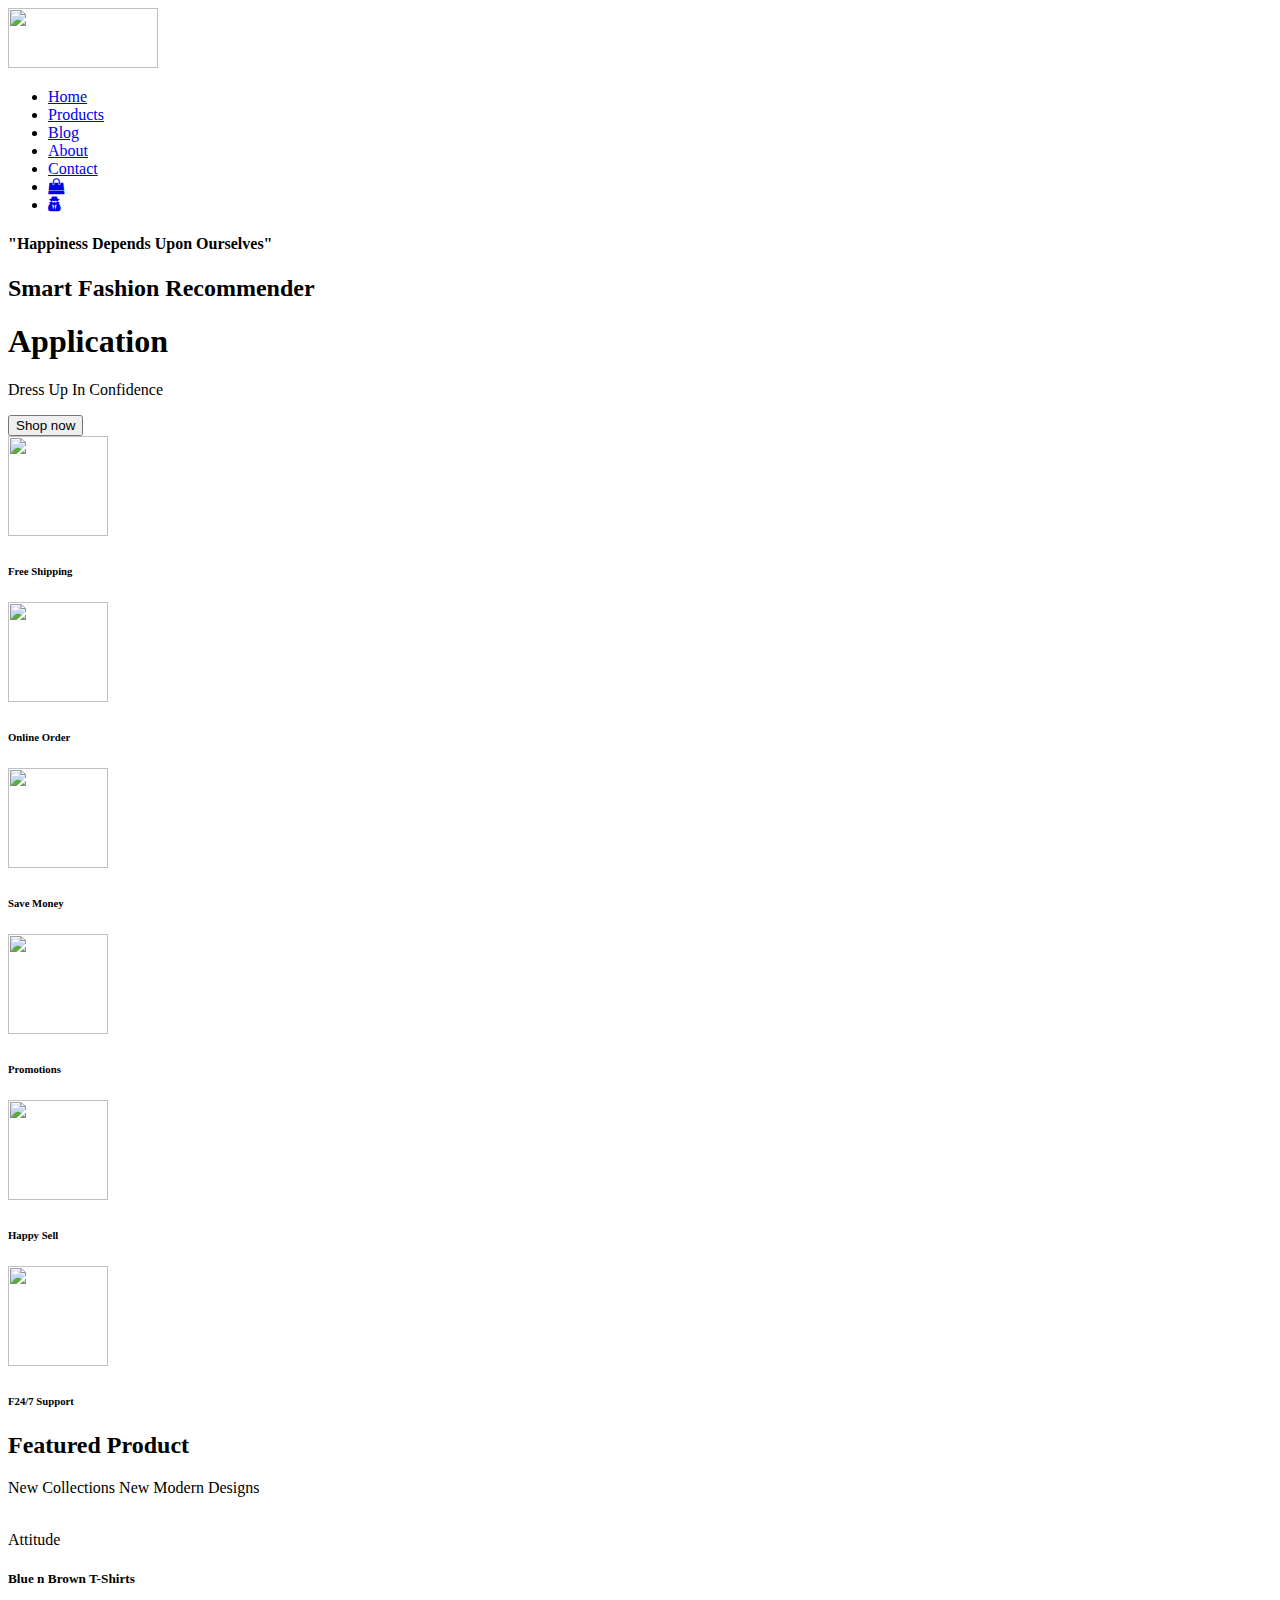
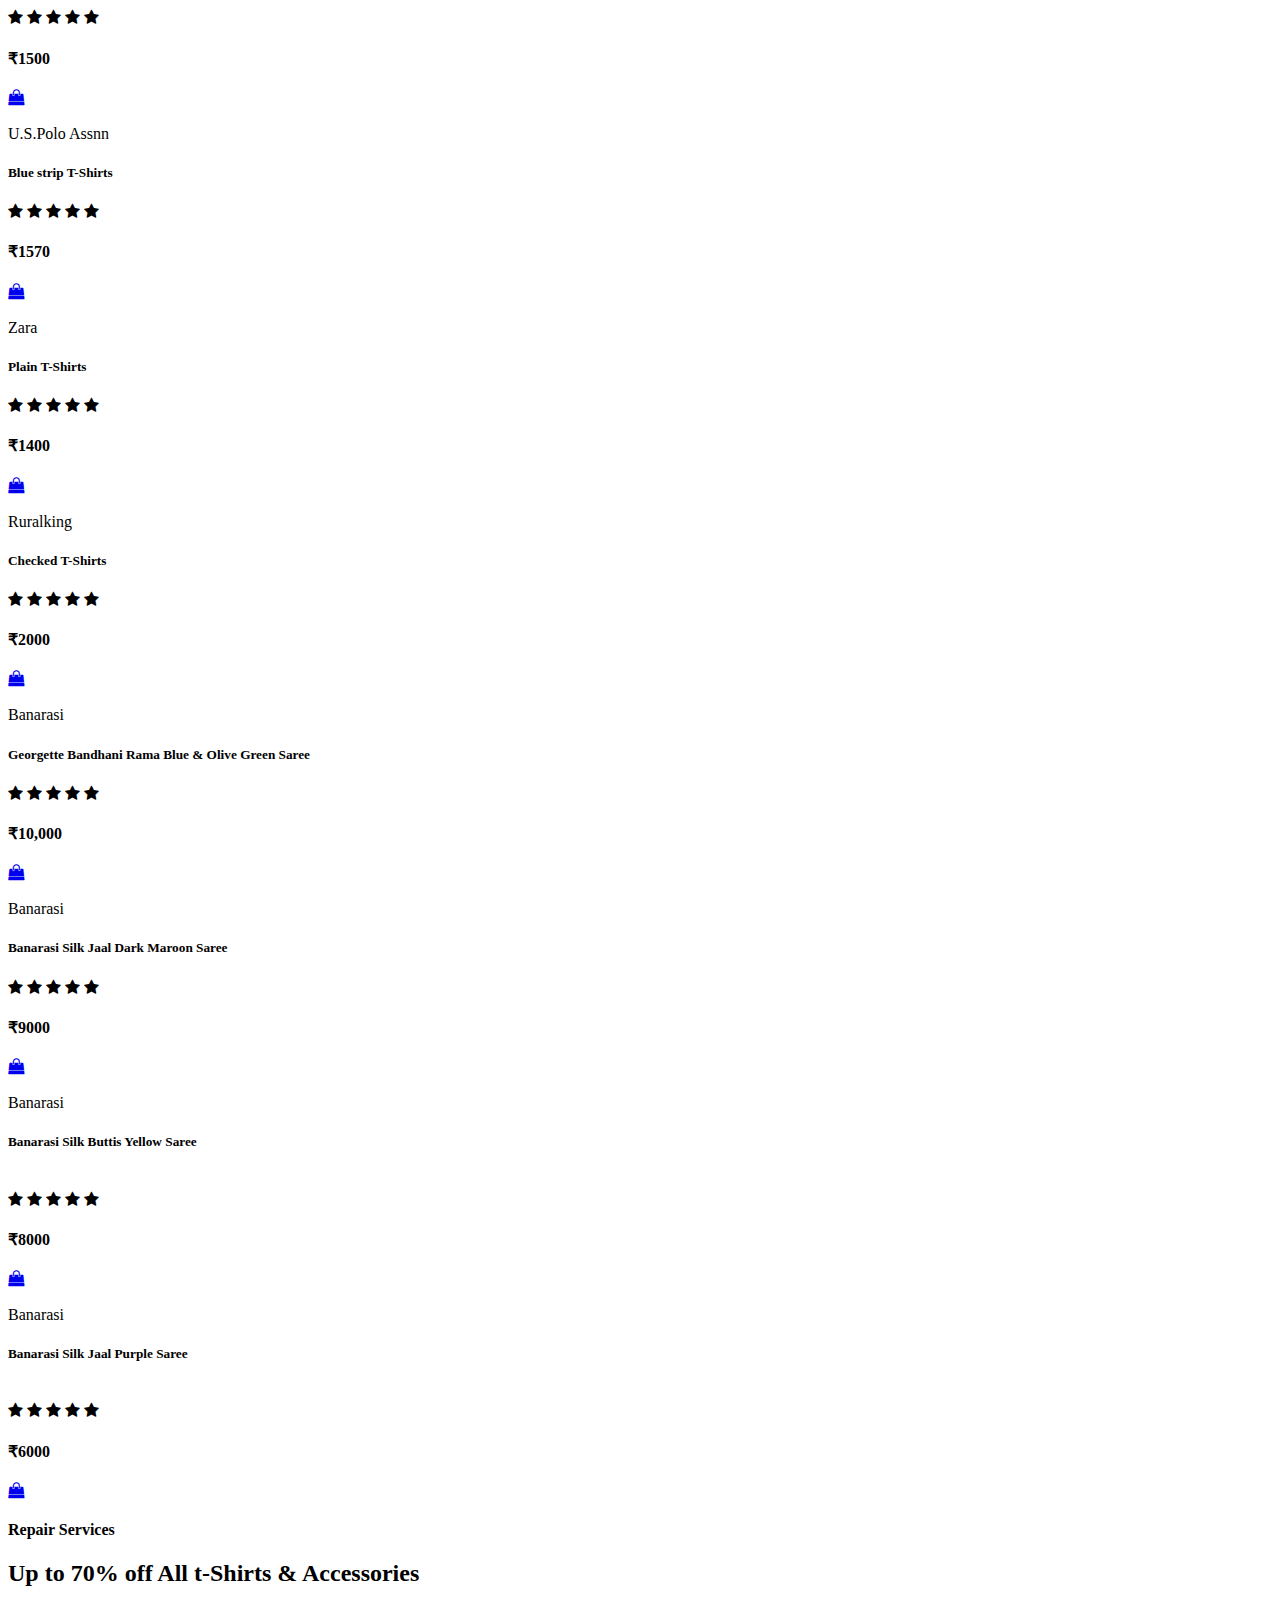
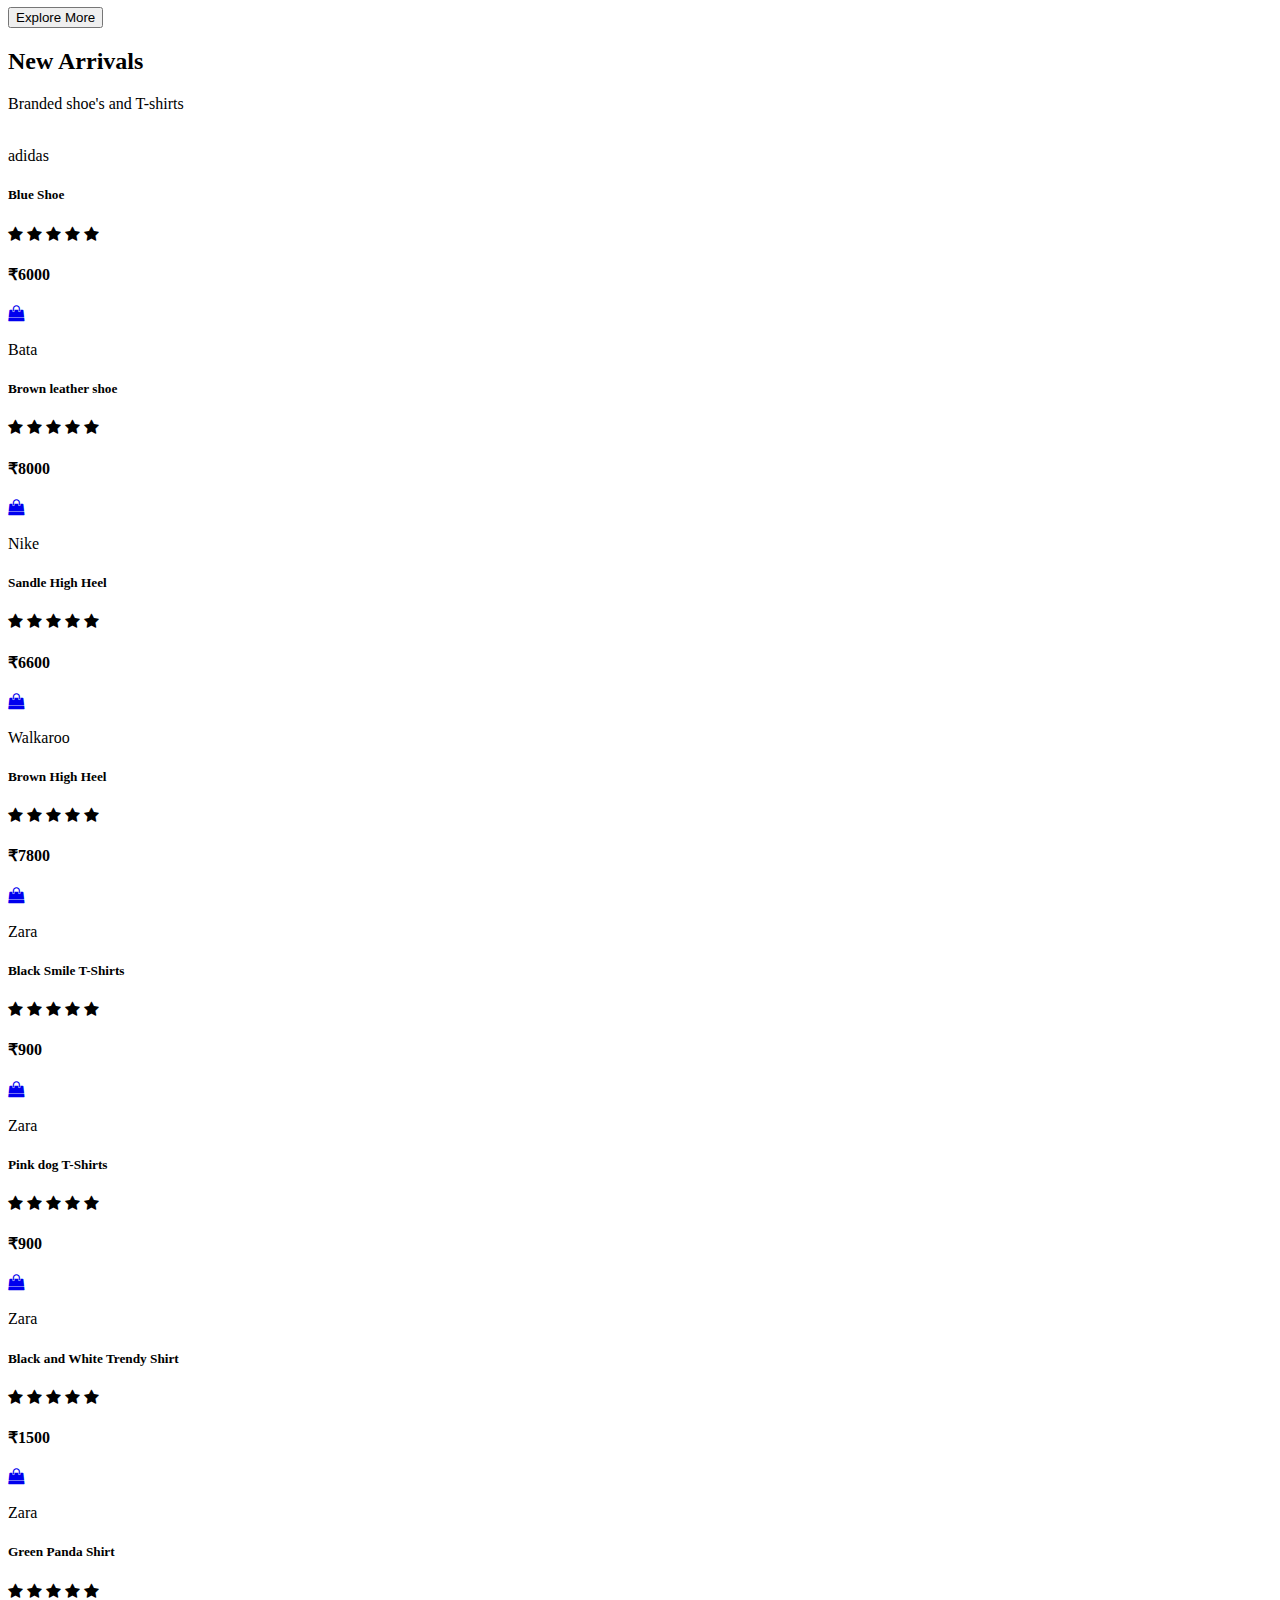
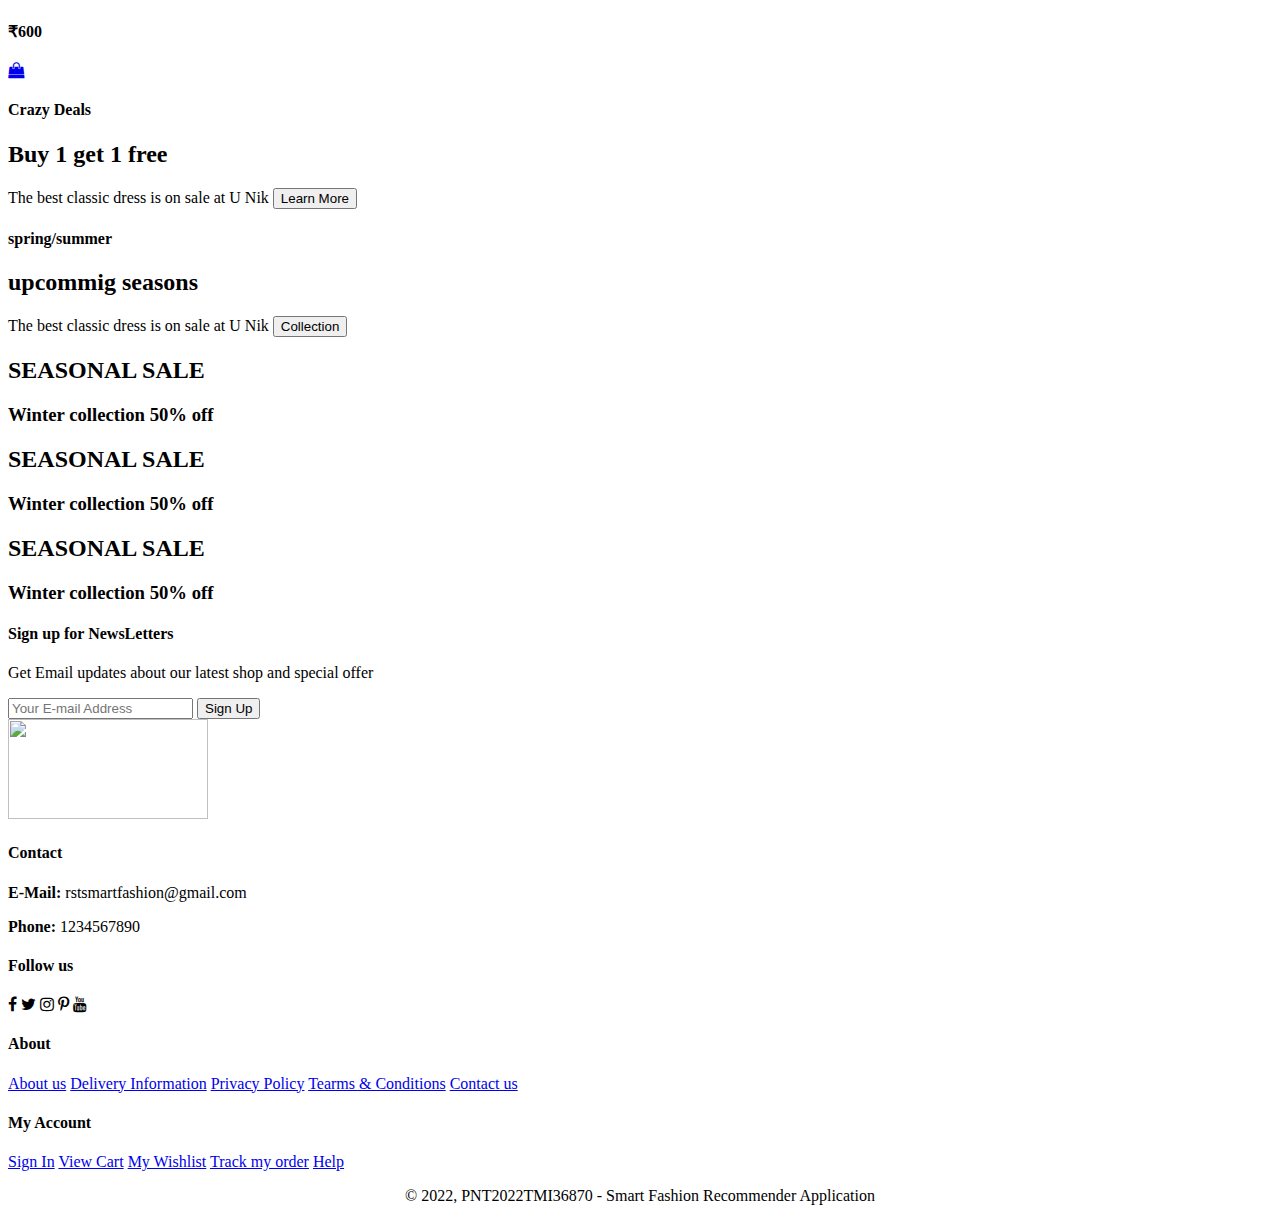
==== Final Deliverables/Final Code/HTML/index.html @ 9de3e163 "Add files via upload" ====
<!DOCTYPE html>
<html lang="en">

<head>
    <meta charset="UTF-8">
    <meta http-equiv="X-UA-Compatible" content="IE=edge">
    <meta name="viewport" content="width=device-width, initial-scale=1.0">
    <title>RST/Home</title>
    <link rel="stylesheet" href="https://cdnjs.cloudflare.com/ajax/libs/font-awesome/4.7.0/css/font-awesome.min.css">
    <link rel="stylesheet" href="https://rakesh87.s3.us-east.cloud-object-storage.appdomain.cloud/style.css">
</head>

<body>
    
    <section id="header">
        <a href="#"><img src="https://saravanan2001mohan.s3.us-east.cloud-object-storage.appdomain.cloud/rst%20(1).png" class="logo" alt="" width="150" height="60"></a>
        
        <div>
            <ul id="navbar">
                <li><a class="active" href="index.html">Home</a></li>
                <li><a href="products.html">Products</a></li>
                <li><a href="blog.html">Blog</a></li>
                <li><a href="about.html">About</a></li>
                <li><a href="contact.html">Contact</a></li>
                <li><a href="cart.html"><i class="fa fa-shopping-bag"></i></a></li>
                <li><a href="register.html"><i class="fa fa-user-secret"></i></a></li>
            </ul>
    </section>
    
    <section id="hero">
        <h4>"Happiness Depends Upon Ourselves"</h4>
        <h2>Smart Fashion Recommender</h2>
        <h1>Application</h1>
        <p>Dress Up In Confidence</p>
        <button class="normal">Shop now</button>
    </section>
    
    <section id="feature" class="section-p1">
        <div class="fe-box">
            <img src="https://unik.s3.jp-tok.cloud-object-storage.appdomain.cloud/freeship.png" alt="" width="100" height="100">
            <h6>Free Shipping</h6>
        </div>
        <div class="fe-box">
            <img src="https://unik.s3.jp-tok.cloud-object-storage.appdomain.cloud/orderonline.jpg" alt="" width="100" height="100">
            <h6>Online Order</h6>
        </div>
        <div class="fe-box">
            <img src="https://unik.s3.jp-tok.cloud-object-storage.appdomain.cloud/savemoney.jpg" alt="" width="100" height="100">
            <h6>Save Money</h6>
        </div>
        <div class="fe-box">
            <img src="https://unik.s3.jp-tok.cloud-object-storage.appdomain.cloud/promotion.jpg" alt="" width="100" height="100">
            <h6>Promotions</h6>
        </div>
        <div class="fe-box">
            <img src="https://unik.s3.jp-tok.cloud-object-storage.appdomain.cloud/happysell.jpg" alt="" width="100" height="100">
            <h6>Happy Sell</h6>
        </div>
        <div class="fe-box">
            <img src="https://unik.s3.jp-tok.cloud-object-storage.appdomain.cloud/support.jpg" alt="" width="100" height="100">
            <h6>F24/7 Support</h6>
        </div>
    </section>
    
    <section id="product1" class="section-p1">
        <h2>Featured Product</h2>
        <p>New Collections New Modern Designs</p>
        <div class="pro-container">
            <div class="pro">
                <img src="https://unik.s3.jp-tok.cloud-object-storage.appdomain.cloud/shopshirt1.jpg" alt="" >
                <div class="des">
                    <span>Attitude</span>
                    <h5>Blue n Brown T-Shirts</h5>
                    <div class="star">
                        <i class="fa fa-star"></i>
                        <i class="fa fa-star"></i>
                        <i class="fa fa-star"></i>
                        <i class="fa fa-star"></i>
                        <i class="fa fa-star"></i>
                    </div>
                    <h4>₹1500</h4>
                </div>
                <a href="#"><i class="fa fa-shopping-bag bag"></i></a>
            </div>
             <div class="pro">
                 <img src="https://unik.s3.jp-tok.cloud-object-storage.appdomain.cloud/shopshirt2.jpg" alt="">
                 <div class="des">
                     <span>U.S.Polo Assnn</span>
                     <h5>Blue strip T-Shirts</h5>
                     <div class="star">
                         <i class="fa fa-star"></i>
                         <i class="fa fa-star"></i>
                         <i class="fa fa-star"></i>
                         <i class="fa fa-star"></i>
                         <i class="fa fa-star"></i>
                     </div>
                     <h4>₹1570</h4>
                 </div>
                 <a href="#"><i class="fa fa-shopping-bag bag"></i></a>
             </div>
              <div class="pro">
                  <img src="https://unik.s3.jp-tok.cloud-object-storage.appdomain.cloud/shopshirt3.jpg" alt="">
                  <div class="des">
                      <span>Zara</span>
                      <h5>Plain T-Shirts</h5>
                      <div class="star">
                          <i class="fa fa-star"></i>
                          <i class="fa fa-star"></i>
                          <i class="fa fa-star"></i>
                          <i class="fa fa-star"></i>
                          <i class="fa fa-star"></i>
                      </div>
                      <h4>₹1400</h4>
                  </div>
                  <a href="#"><i class="fa fa-shopping-bag bag"></i></a>
              </div>
               <div class="pro">
                   <img src="https://unik.s3.jp-tok.cloud-object-storage.appdomain.cloud/home5.jpg" alt="">
                   <div class="des">
                       <span>Ruralking</span>
                       <h5>Checked T-Shirts</h5>
                       <div class="star">
                           <i class="fa fa-star"></i>
                           <i class="fa fa-star"></i>
                           <i class="fa fa-star"></i>
                           <i class="fa fa-star"></i>
                           <i class="fa fa-star"></i>
                       </div>
                       <h4>₹2000</h4>
                   </div>
                   <a href="#"><i class="fa fa-shopping-bag bag"></i></a>
               </div>
                <div class="pro">
                    <img src="https://s3.jp-tok.cloud-object-storage.appdomain.cloud/unik/saree.jpg" alt="">
                    <div class="des">
                        <span>Banarasi</span>
                        <h5>Georgette Bandhani Rama Blue & Olive Green Saree</h5>
                        <div class="star">
                            <i class="fa fa-star"></i>
                            <i class="fa fa-star"></i>
                            <i class="fa fa-star"></i>
                            <i class="fa fa-star"></i>
                            <i class="fa fa-star"></i>
                        </div>
                        <h4>₹10,000</h4>
                    </div>
                    <a href="#"><i class="fa fa-shopping-bag bag"></i></a>
                </div>
                 <div class="pro">
                     <img src="https://s3.jp-tok.cloud-object-storage.appdomain.cloud/unik/saree1.jpg" alt="">
                     <div class="des">
                         <span>Banarasi</span>
                         <h5>Banarasi Silk Jaal Dark Maroon Saree</h5>
                         <div class="star">
                             <i class="fa fa-star"></i>
                             <i class="fa fa-star"></i>
                             <i class="fa fa-star"></i>
                             <i class="fa fa-star"></i>
                             <i class="fa fa-star"></i>
                         </div>
                         <h4>₹9000</h4>
                     </div>
                     <a href="#"><i class="fa fa-shopping-bag bag"></i></a>
                 </div>
                  <div class="pro">
                      <img src="https://s3.jp-tok.cloud-object-storage.appdomain.cloud/unik/saree2.jpg" alt="">
                      <div class="des">
                          <span>Banarasi</span>
                          <h5>Banarasi Silk Buttis Yellow Saree</h5><br>
                          <div class="star">
                              <i class="fa fa-star"></i>
                              <i class="fa fa-star"></i>
                              <i class="fa fa-star"></i>
                              <i class="fa fa-star"></i>
                              <i class="fa fa-star"></i>
                          </div>
                          <h4>₹8000</h4>
                      </div>
                      <a href="#"><i class="fa fa-shopping-bag bag"></i></a>
                  </div>
                   <div class="pro">
                       <img src="https://s3.jp-tok.cloud-object-storage.appdomain.cloud/unik/saree3.jpg" alt="">
                       <div class="des">
                           <span>Banarasi</span>
                           <h5>Banarasi Silk Jaal Purple Saree</h5><br>
                           <div class="star">
                               <i class="fa fa-star"></i>
                               <i class="fa fa-star"></i>
                               <i class="fa fa-star"></i>
                               <i class="fa fa-star"></i>
                               <i class="fa fa-star"></i>
                           </div>
                           <h4>₹6000</h4>
                       </div>
                       <a href="#"><i class="fa fa-shopping-bag bag"></i></a>
                   </div>
        </div> 
    </section>
    
    <section id="banner" class="section-m1">
        <h4>Repair Services</h4>
        <h2>Up to <span>70% off</span> All t-Shirts & Accessories</h2>
        <a href="products.html"><button class="normal">Explore More</button></a>
    </section>
    
    <section id="product1" class="section-p1">
        <h2>New Arrivals</h2>
        <p>Branded shoe's and T-shirts </p>
        <div class="pro-container">
            <div class="pro">
                <img src="https://s3.jp-tok.cloud-object-storage.appdomain.cloud/unik/shoe.jpg" height="400" alt="" >
                <div class="des">
                    <span>adidas</span>
                    <h5>Blue Shoe</h5>
                    <div class="star">
                        <i class="fa fa-star"></i>
                        <i class="fa fa-star"></i>
                        <i class="fa fa-star"></i>
                        <i class="fa fa-star"></i>
                        <i class="fa fa-star"></i>
                    </div>
                    <h4>₹6000</h4>
                </div>
                <a href="#"><i class="fa fa-shopping-bag bag"></i></a>
            </div>
             <div class="pro">
                 <img src="https://s3.jp-tok.cloud-object-storage.appdomain.cloud/unik/shoe1.jpg" height="400" alt="">
                 <div class="des">
                     <span>Bata</span>
                     <h5>Brown leather shoe</h5>
                     <div class="star">
                         <i class="fa fa-star"></i>
                         <i class="fa fa-star"></i>
                         <i class="fa fa-star"></i>
                         <i class="fa fa-star"></i>
                         <i class="fa fa-star"></i>
                     </div>
                     <h4>₹8000</h4>
                 </div>
                 <a href="#"><i class="fa fa-shopping-bag bag"></i></a>
             </div>
              <div class="pro">
                  <img src="https://s3.jp-tok.cloud-object-storage.appdomain.cloud/unik/shoe2.jpg" height="400" alt="">
                  <div class="des">
                      <span>Nike</span>
                      <h5>Sandle High Heel</h5>
                      <div class="star">
                          <i class="fa fa-star"></i>
                          <i class="fa fa-star"></i>
                          <i class="fa fa-star"></i>
                          <i class="fa fa-star"></i>
                          <i class="fa fa-star"></i>
                      </div>
                      <h4>₹6600</h4>
                  </div>
                  <a href="#"><i class="fa fa-shopping-bag bag"></i></a>
              </div>
               <div class="pro">
                   <img src="https://s3.jp-tok.cloud-object-storage.appdomain.cloud/unik/shoe3.jpg" height="400" alt="">
                   <div class="des">
                       <span>Walkaroo</span>
                       <h5>Brown High Heel</h5>
                       <div class="star">
                           <i class="fa fa-star"></i>
                           <i class="fa fa-star"></i>
                           <i class="fa fa-star"></i>
                           <i class="fa fa-star"></i>
                           <i class="fa fa-star"></i>
                       </div>
                       <h4>₹7800</h4>
                   </div>
                   <a href="#"><i class="fa fa-shopping-bag bag"></i></a>
               </div>
                <div class="pro">
                    <img src="https://s3.jp-tok.cloud-object-storage.appdomain.cloud/unik/tops.jpg" alt="">
                    <div class="des">
                        <span>Zara</span>
                        <h5>Black Smile T-Shirts</h5>
                        <div class="star">
                            <i class="fa fa-star"></i>
                            <i class="fa fa-star"></i>
                            <i class="fa fa-star"></i>
                            <i class="fa fa-star"></i>
                            <i class="fa fa-star"></i>
                        </div>
                        <h4>₹900</h4>
                    </div>
                    <a href="#"><i class="fa fa-shopping-bag bag"></i></a>
                </div>
                 <div class="pro">
                     <img src="https://s3.jp-tok.cloud-object-storage.appdomain.cloud/unik/tops1.jpg" alt="">
                     <div class="des">
                         <span>Zara</span>
                         <h5>Pink dog T-Shirts</h5>
                         <div class="star">
                             <i class="fa fa-star"></i>
                             <i class="fa fa-star"></i>
                             <i class="fa fa-star"></i>
                             <i class="fa fa-star"></i>
                             <i class="fa fa-star"></i>
                         </div>
                         <h4>₹900</h4>
                     </div>
                     <a href="#"><i class="fa fa-shopping-bag bag"></i></a>
                 </div>
                  <div class="pro">
                      <img src="https://s3.jp-tok.cloud-object-storage.appdomain.cloud/unik/tops2.jpg" alt="">
                      <div class="des">
                          <span>Zara</span>
                          <h5>Black and White Trendy Shirt</h5>
                          <div class="star">
                              <i class="fa fa-star"></i>
                              <i class="fa fa-star"></i>
                              <i class="fa fa-star"></i>
                              <i class="fa fa-star"></i>
                              <i class="fa fa-star"></i>
                          </div>
                          <h4>₹1500</h4>
                      </div>
                      <a href="#"><i class="fa fa-shopping-bag bag"></i></a>
                  </div>
                   <div class="pro">
                       <img src="https://s3.jp-tok.cloud-object-storage.appdomain.cloud/unik/tops3.jpg" alt="">
                       <div class="des">
                           <span>Zara</span>
                           <h5>Green Panda Shirt</h5>
                           <div class="star">
                               <i class="fa fa-star"></i>
                               <i class="fa fa-star"></i>
                               <i class="fa fa-star"></i>
                               <i class="fa fa-star"></i>
                               <i class="fa fa-star"></i>
                           </div>
                           <h4>₹600</h4>
                       </div>
                       <a href="#"><i class="fa fa-shopping-bag bag"></i></a>
                   </div>
        </div> 
    </section>
    
    <section id="sm-banner" class="section-p1">
        <div class="banner-box">
            <h4>Crazy Deals</h4>
            <h2>Buy 1 get 1 free</h2>
            <span>The best classic dress is on sale at U Nik</span>
            <a href="products.html"><button class="white">Learn More </button></a>
        </div>
        <div class="banner-box banner-box2">
            <h4>spring/summer</h4>
            <h2>upcommig seasons</h2>
            <span>The best classic dress is on sale at U Nik</span>
            <a href="blog.html"><button class="white">Collection</button></a>
        </div >
    </section>
    
    <section id="banner3">
        <div class="banner-box">
            <h2>SEASONAL SALE</h2>
            <h3>Winter collection 50% off</h3>
        </div >
        <div class="banner-box banner-box2">
            <h2>SEASONAL SALE</h2>
            <h3>Winter collection 50% off</h3>
        </div >
        <div class="banner-box banner-box3">
            <h2>SEASONAL SALE</h2>
            <h3>Winter collection 50% off</h3>
        </div >
    </section>
    
    <section id="newsletter" class="section-p1">
        <div class="newstext">
            <h4>Sign up for NewsLetters</h4>
            <p>Get Email updates about our latest shop and <span>special offer</span>
            </p>
        </div>
        <div class="form">
            <input type="text" placeholder="Your E-mail Address">
            <button class="normal">Sign Up</button>
        </div>
    </section>
    
    <footer class="section-p1">
        <div class="col">
            <img class="logo" src="https://saravanan2001mohan.s3.us-east.cloud-object-storage.appdomain.cloud/rst%20(1).png" alt="" width="200" height="100">
            <h4>Contact</h4>
            <p><strong>E-Mail: </strong>rstsmartfashion@gmail.com</p>
            <p><strong>Phone: </strong>1234567890</p>
            <div class="follow">
                <h4>Follow us</h4>
                <div class="icon">
                    <i class="fa fa-facebook-f"></i>
                    <i class="fa fa-twitter"></i>
                    <i class="fa fa-instagram"></i>
                    <i class="fa fa-pinterest-p"></i>
                    <i class="fa fa-youtube"></i>
                </div>
            </div>
        </div>
        
        <div class="col">
            <h4>About</h4>
            <a href="#">About us</a>
            <a href="#">Delivery Information</a>
            <a href="#">Privacy Policy</a>
            <a href="#">Tearms & Conditions</a>
            <a href="#">Contact us</a>
        </div>
        
        <div class="col">
            <h4>My Account</h4>
            <a href="#">Sign In</a>
            <a href="#">View Cart</a>
            <a href="#">My Wishlist</a>
            <a href="#">Track my order</a>
            <a href="#">Help</a>
        </div>
       
    </footer>
          <div class="copyright">
              <center><p>© 2022, PNT2022TMI36870 - Smart Fashion Recommender Application </p></center>
          </div>
          
    
    
    
    <script src="script.js"></script>
    
</body>

</html>
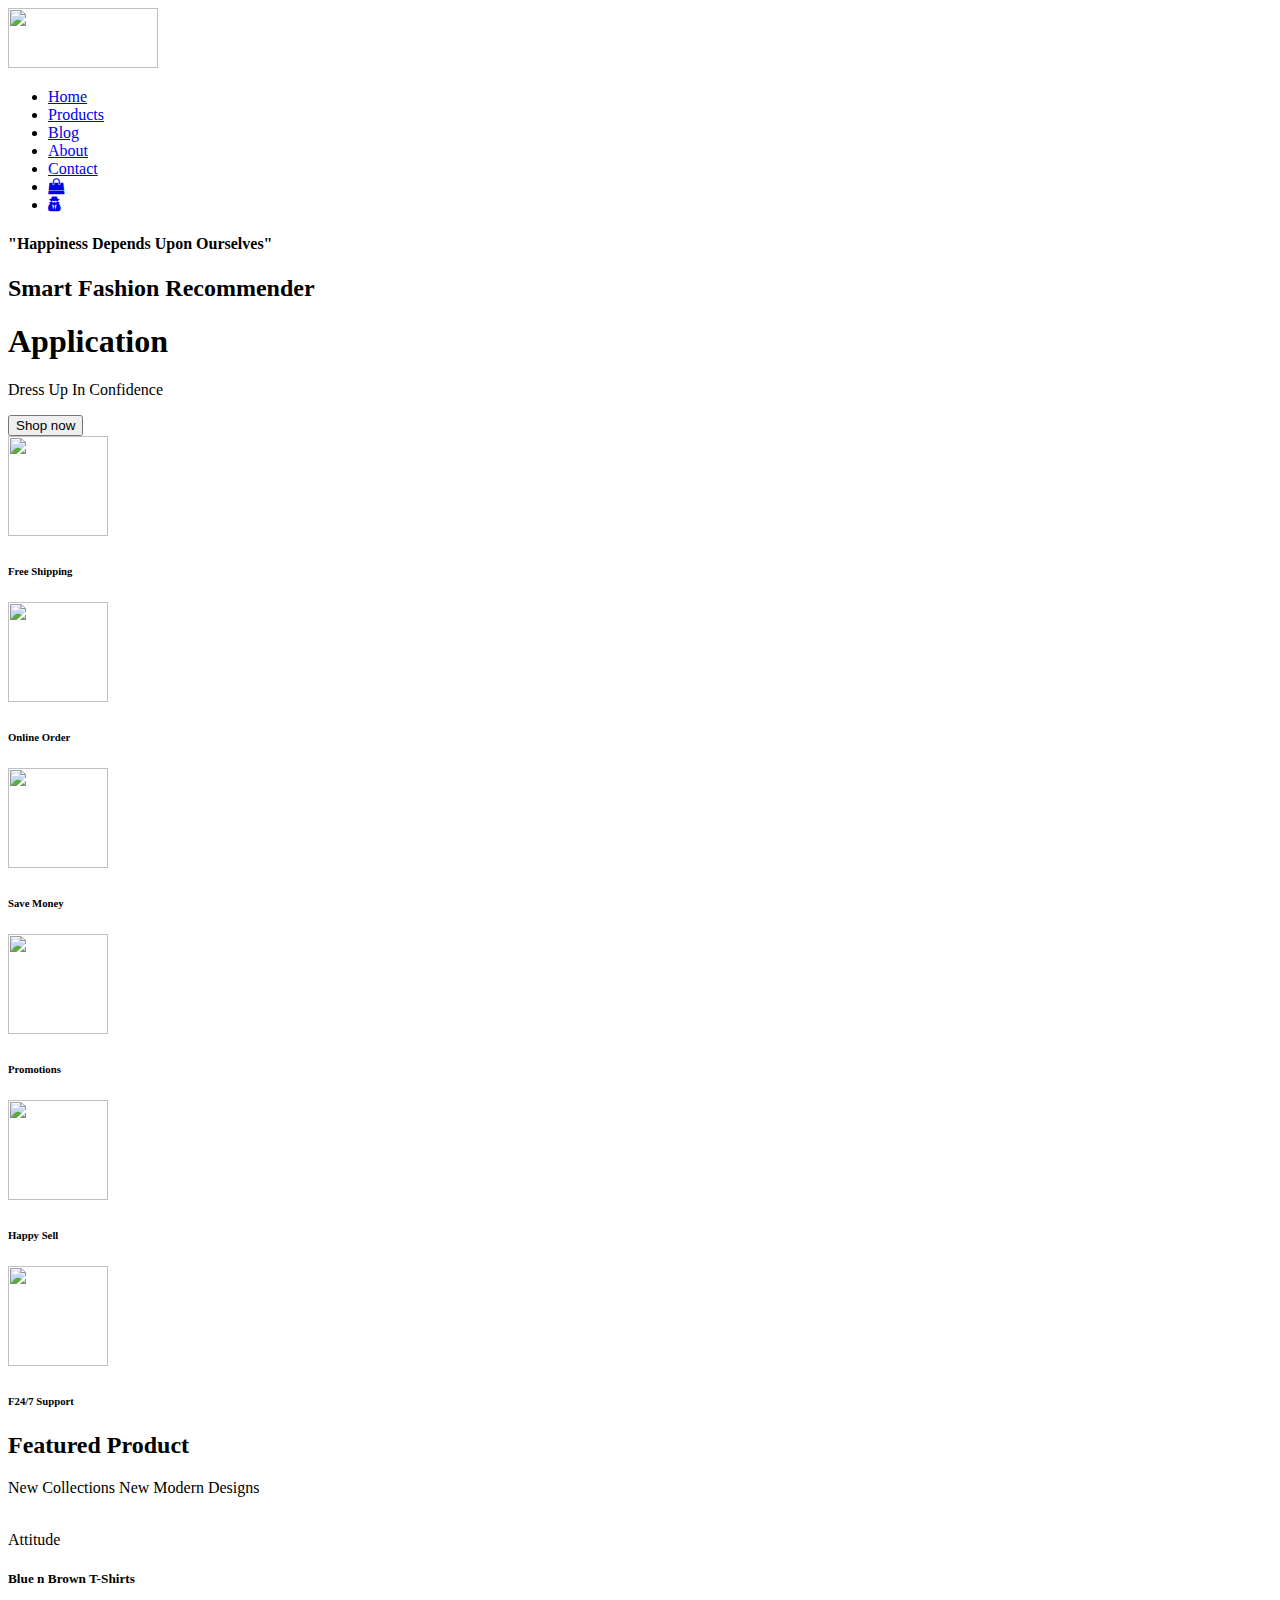
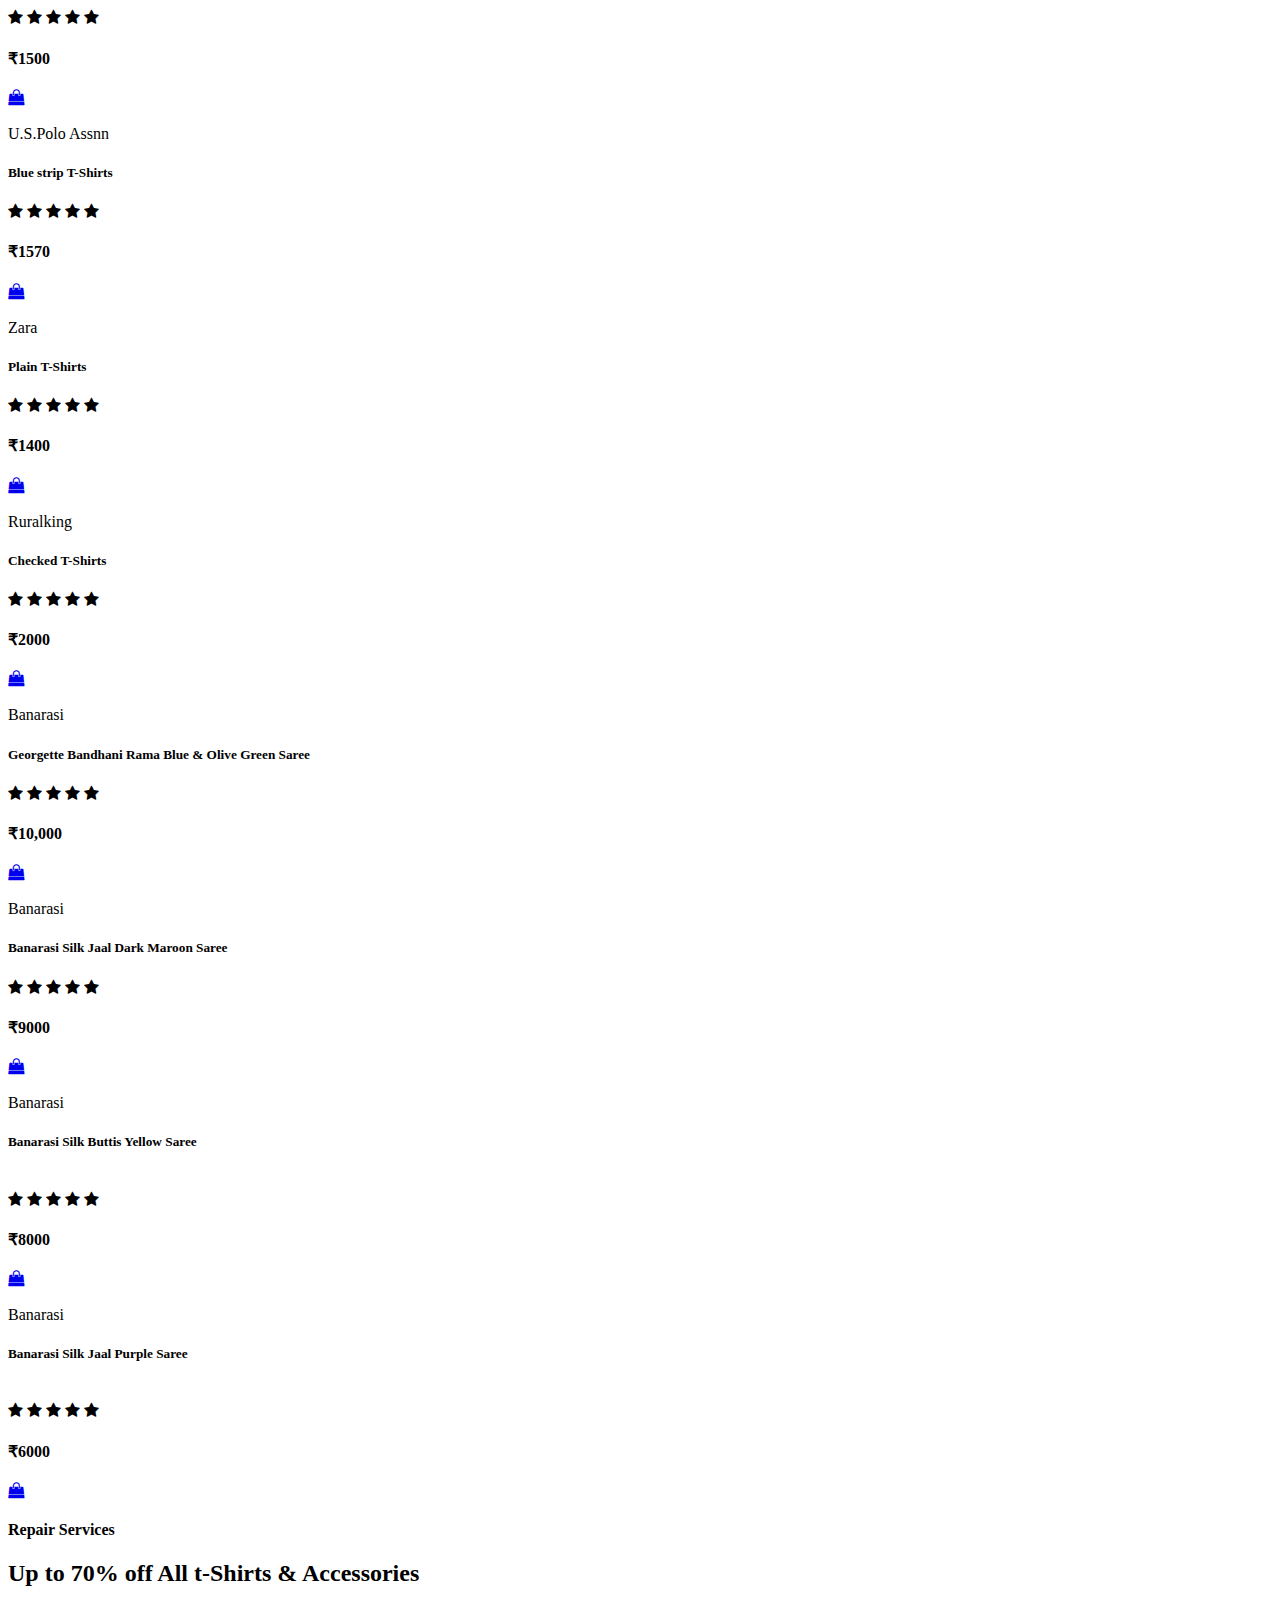
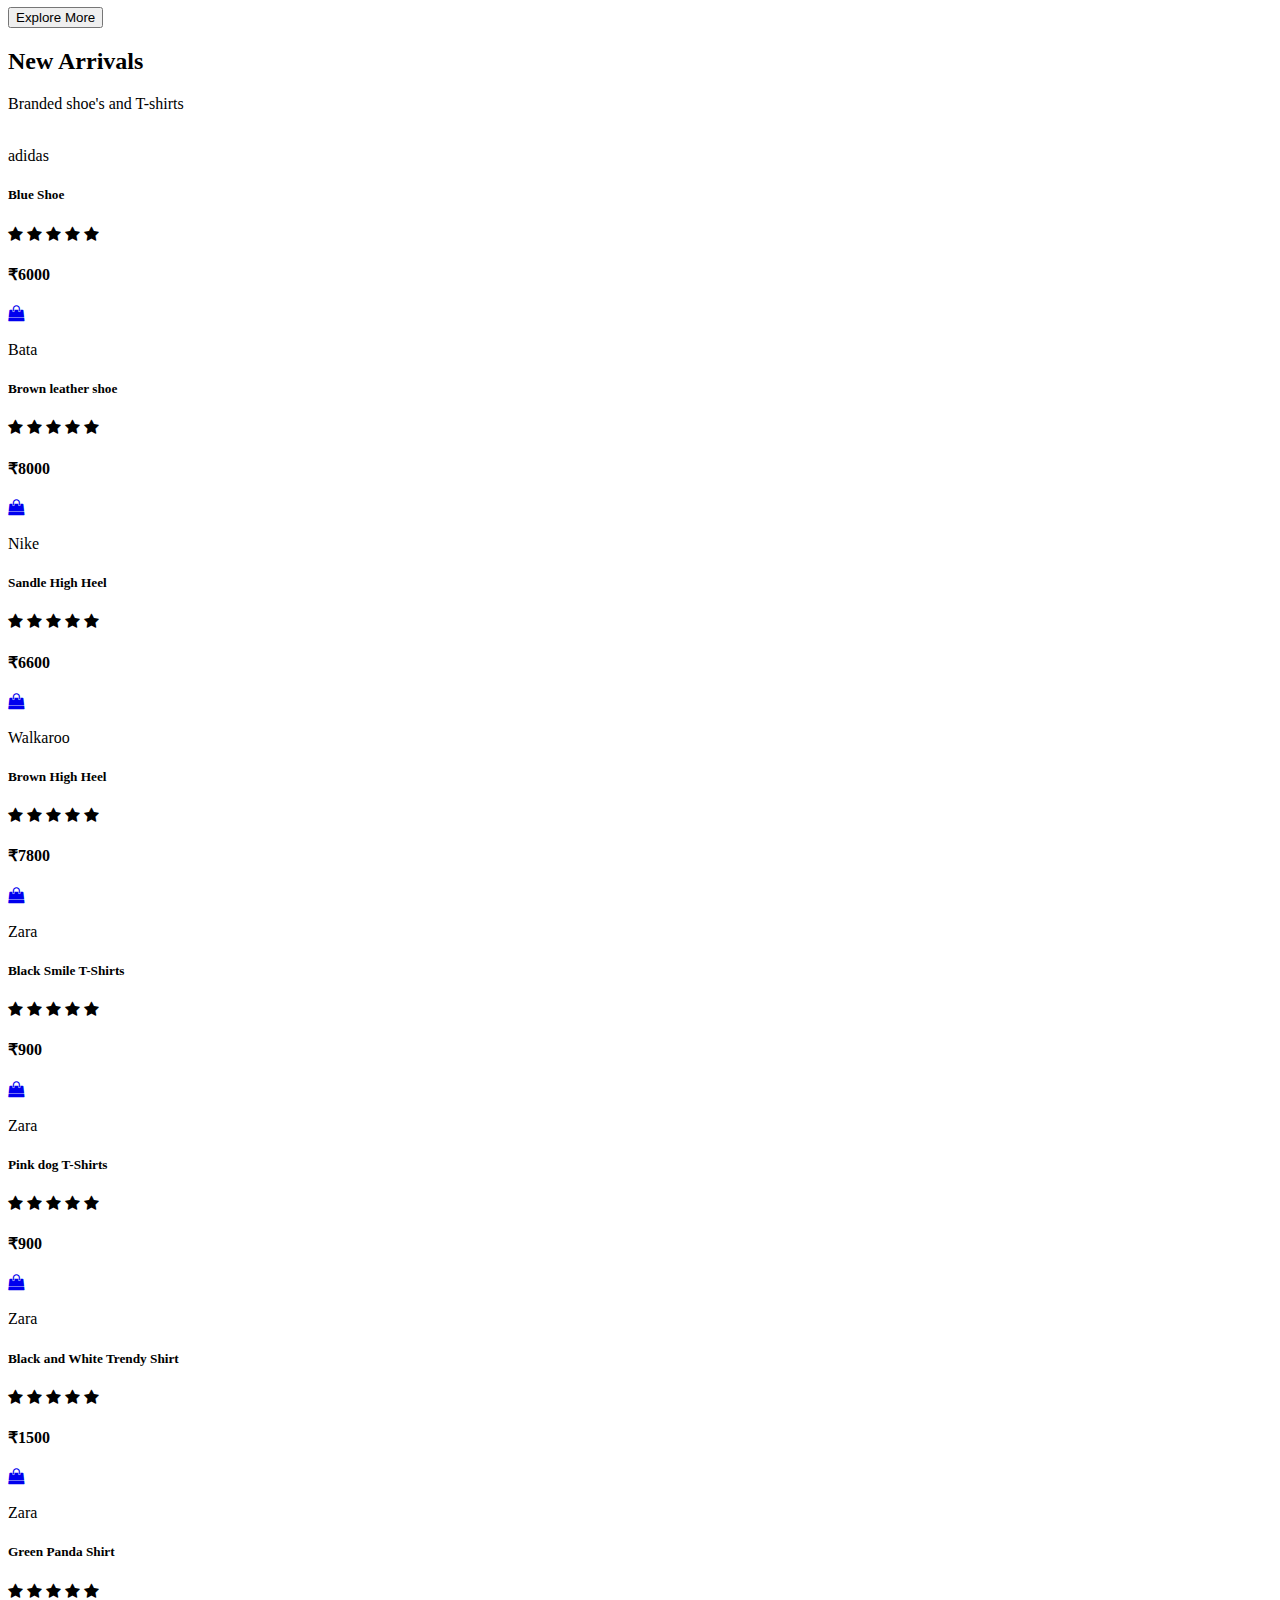
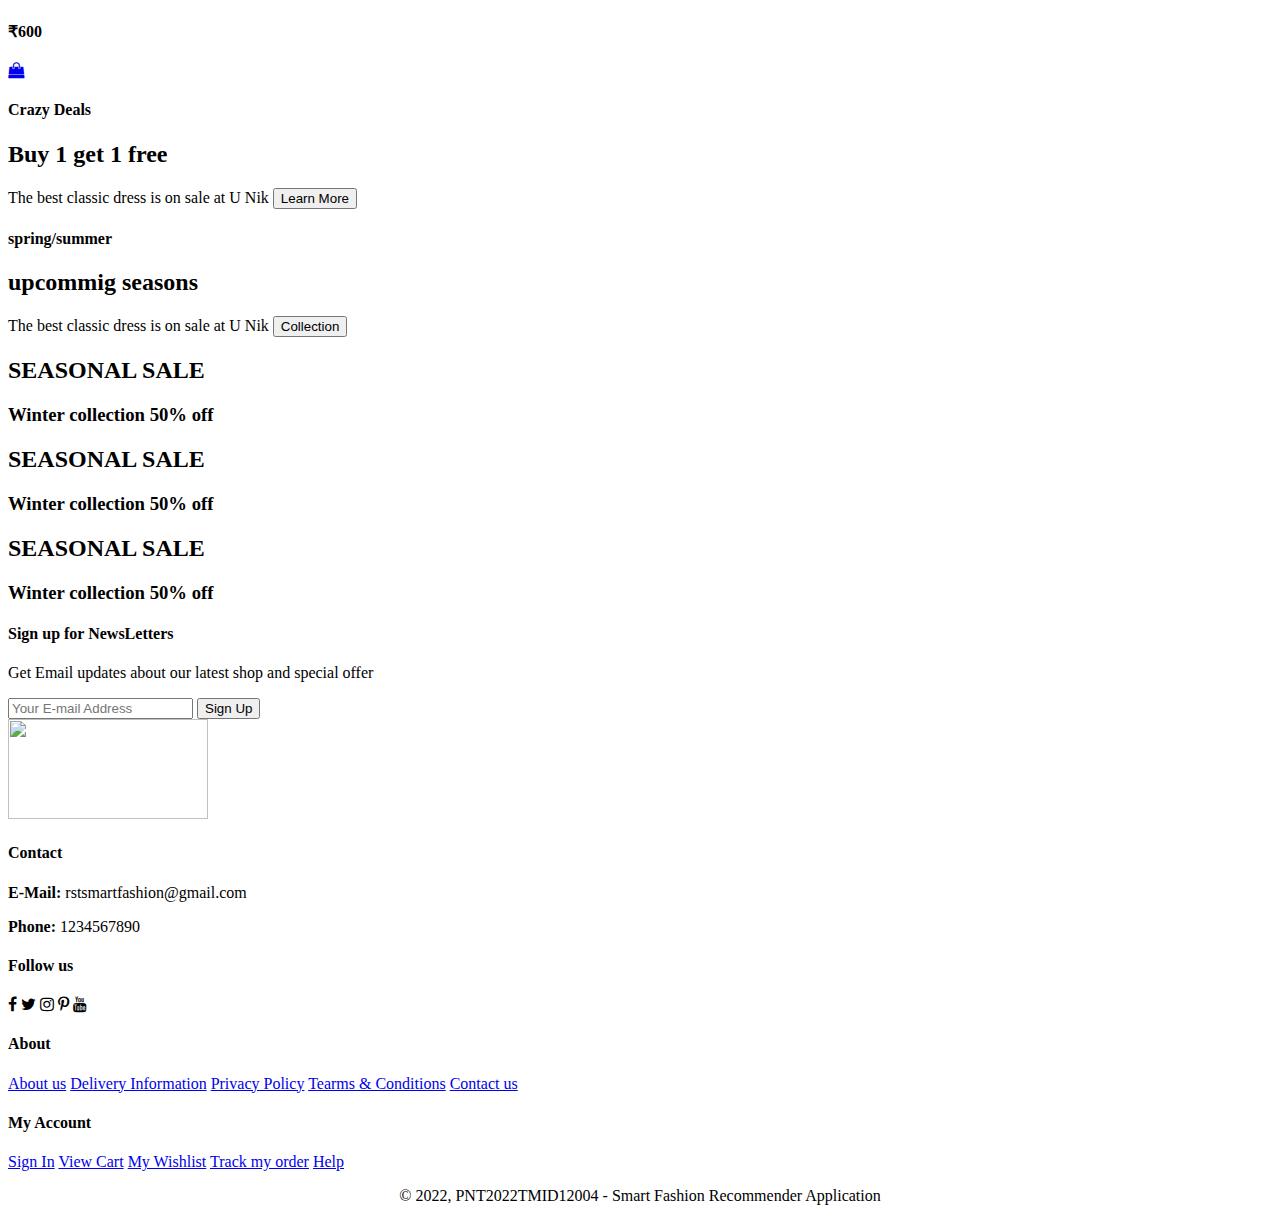
==== commit 14b498b4: "Update index.html" ====
--- a/Final Deliverables/Final Code/HTML/index.html
+++ b/Final Deliverables/Final Code/HTML/index.html
@@ -418,7 +418,7 @@
        
     </footer>
           <div class="copyright">
-              <center><p>© 2022, PNT2022TMI36870 - Smart Fashion Recommender Application </p></center>
+              <center><p>© 2022, PNT2022TMID12004 - Smart Fashion Recommender Application </p></center>
           </div>
           
     
@@ -428,4 +428,4 @@
     
 </body>
 
-</html>+</html>
